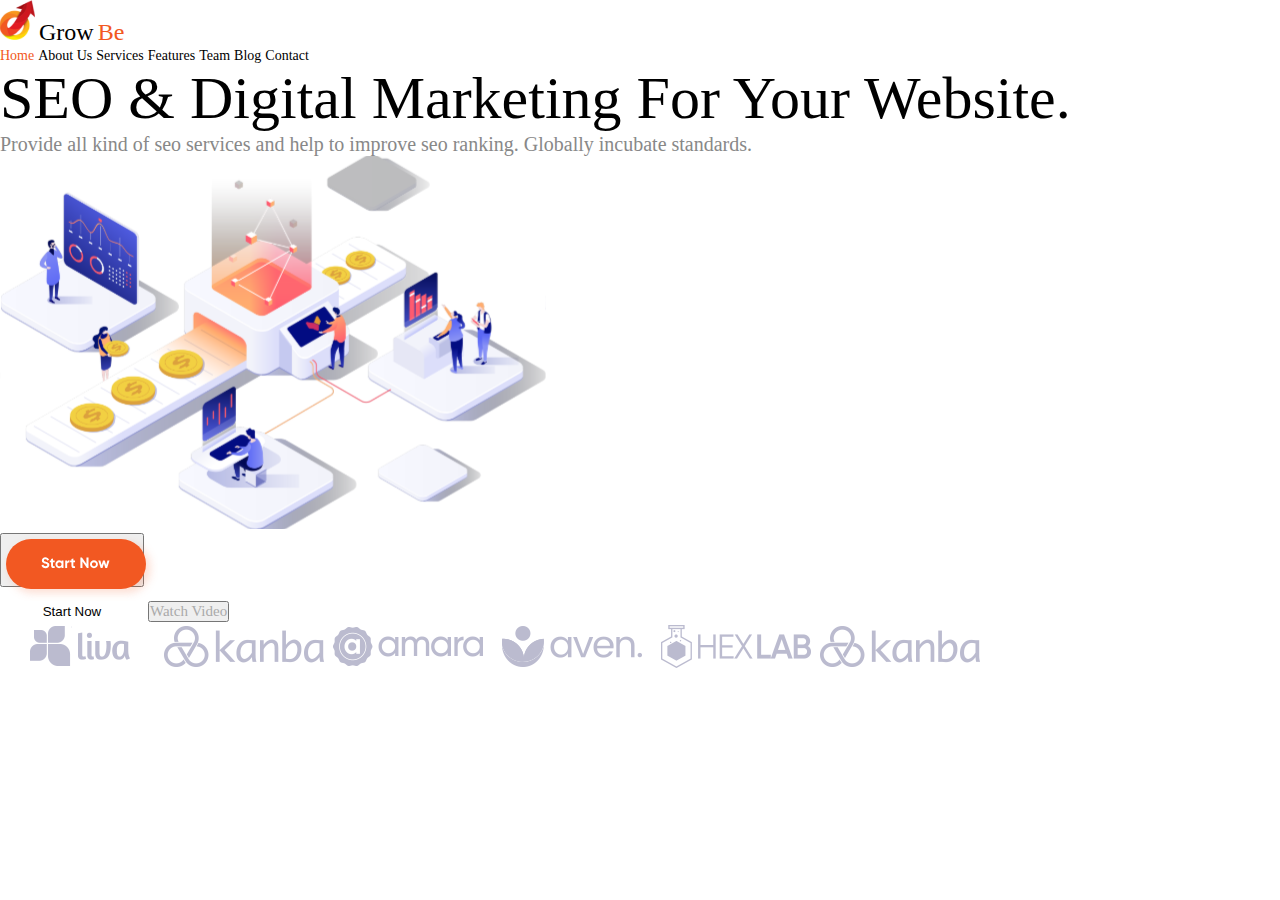
==== Seminar_3/index.html @ 052bfec5 "Заданик к семинару 3" ====
<!DOCTYPE html>
<html lang="en">
  <head>
    <meta charset="UTF-8" />
    <meta name="viewport" content="width=device-width, initial-scale=1.0" />
    <title>Document</title>
    <link rel="stylesheet" href="style.css" />
  </head>
  <body>
    <div class="main">
      <div class="header">
        <div class="logo">
          <img src="img/logo_header.svg" alt="logo_header" />
          <a href="#" class="Grow">Grow</a>
          <a href="#" class="Be">Be</a>
        </div>
        <div class="menu">
          <a href="#" class="start_link">Home</a>
          <a href="#" class="menu_link">About Us</a>
          <a href="#" class="menu_link">Services</a>
          <a href="#" class="menu_link">Features</a>
          <a href="#" class="menu_link">Team</a>
          <a href="#" class="menu_link">Blog</a>
          <a href="#" class="menu_link">Contact</a>
        </div>
      </div>
      <div class="body">
        <div class="text">
          <h1 class="Heading_body">
            SEO & Digital Marketing For Your Website.
          </h1>
          <p class="paragraf_body">
            Provide all kind of seo services and help to improve seo ranking.
            Globally incubate standards.
          </p>
        </div>
        <div class="img_body">
          <img src="img/body_img.svg" alt="body_img" />
        </div>
        <div class="botton_body">
          <button>
            <div class="btn">
              <img src="img/Button.svg" alt="botton_start" /> Start Now
            </div>
          </button>
          <button class="btn_w">Watch Video</button>
        </div>
      </div>
      <div class="footer">
        <img src="img/footer_1.svg" alt="footer_1" />
        <img src="img/footer_2.svg" alt="footer_2" />
        <img src="img/footer_3.svg" alt="footer_3" />
        <img src="img/footer_4.svg" alt="footer_4" />
        <img src="img/footer_5.svg" alt="footer_5" />
        <img src="img/footer_6.svg" alt="footer_6" />
      </div>
    </div>
  </body>
</html>
---- Seminar_3/style.css ----
* {
  margin: 0;
  padding: 0;
}

a {
  text-decoration: none;
}

.main {
  background: #fff;
}

.header {
  background: #fff;
}

.logo {
  background: #fff;
}

.Grow {
  color: #000;
  font-family: Gilroy-Bold;
  font-size: 24px;
  font-style: normal;
  font-weight: 400;
  line-height: normal;
}

.Be {
  color: #f25822;
  font-family: Gilroy-Bold;
  font-size: 24px;
  font-style: normal;
  font-weight: 400;
  line-height: normal;
}

.menu {
  background: #fff;
}

.start_link {
  color: #f25822;
  font-family: Gilroy-SemiBold;
  font-size: 14px;
  font-style: normal;
  font-weight: 400;
  line-height: normal;
}
.menu_link {
  color: #000;
  font-family: Gilroy-Medium;
  font-size: 14px;
  font-style: normal;
  font-weight: 400;
  line-height: normal;
}

.body {
}

.text {
}

.Heading_body {
  color: #000;
  font-family: Gilroy-Bold;
  font-size: 60px;
  font-style: normal;
  font-weight: 400;
  line-height: normal;
}

.paragraf_body {
  color: #888;
  font-family: Gilroy-Medium;
  font-size: 20px;
  font-style: normal;
  font-weight: 400;
  line-height: normal;
}

.btn {
  width: 140px;
  height: 50px;
  flex-shrink: 0;
}

.btn_w {
  color: #aaa;
  font-family: Gilroy-Bold;
  font-size: 15px;
  font-style: normal;
  font-weight: 400;
  line-height: normal;
}
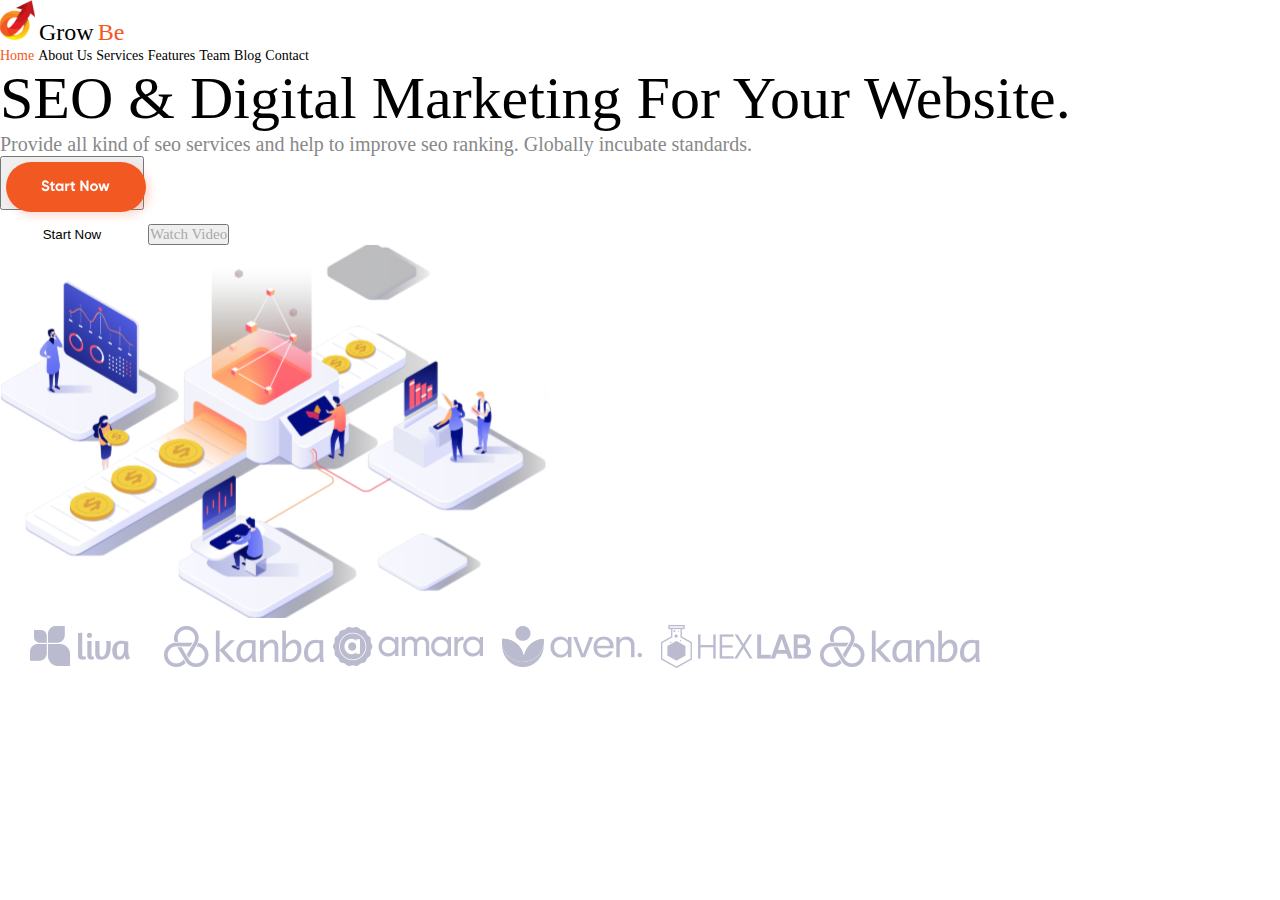
==== commit aae330cd: "Семинар 4" ====
--- a/Seminar_3/index.html
+++ b/Seminar_3/index.html
@@ -4,11 +4,17 @@
     <meta charset="UTF-8" />
     <meta name="viewport" content="width=device-width, initial-scale=1.0" />
     <title>Document</title>
+    <link rel="preconnect" href="https://fonts.googleapis.com" />
+    <link rel="preconnect" href="https://fonts.gstatic.com" crossorigin />
+    <link
+      href="https://fonts.googleapis.com/css2?family=Roboto:wght@100;300;700&display=swap"
+      rel="stylesheet"
+    />
     <link rel="stylesheet" href="style.css" />
   </head>
   <body>
     <div class="main">
-      <div class="header">
+      <div class="header center">
         <div class="logo">
           <img src="img/logo_header.svg" alt="logo_header" />
           <a href="#" class="Grow">Grow</a>
@@ -24,7 +30,7 @@
           <a href="#" class="menu_link">Contact</a>
         </div>
       </div>
-      <div class="body">
+      <div class="body center">
         <div class="text">
           <h1 class="Heading_body">
             SEO & Digital Marketing For Your Website.
@@ -33,20 +39,20 @@
             Provide all kind of seo services and help to improve seo ranking.
             Globally incubate standards.
           </p>
+          <div class="botton_body">
+            <button>
+              <div class="btn">
+                <img src="img/Button.svg" alt="botton_start" /> Start Now
+              </div>
+            </button>
+            <button class="btn_w">Watch Video</button>
+          </div>
         </div>
         <div class="img_body">
           <img src="img/body_img.svg" alt="body_img" />
         </div>
-        <div class="botton_body">
-          <button>
-            <div class="btn">
-              <img src="img/Button.svg" alt="botton_start" /> Start Now
-            </div>
-          </button>
-          <button class="btn_w">Watch Video</button>
-        </div>
       </div>
-      <div class="footer">
+      <div class="footer center">
         <img src="img/footer_1.svg" alt="footer_1" />
         <img src="img/footer_2.svg" alt="footer_2" />
         <img src="img/footer_3.svg" alt="footer_3" />
